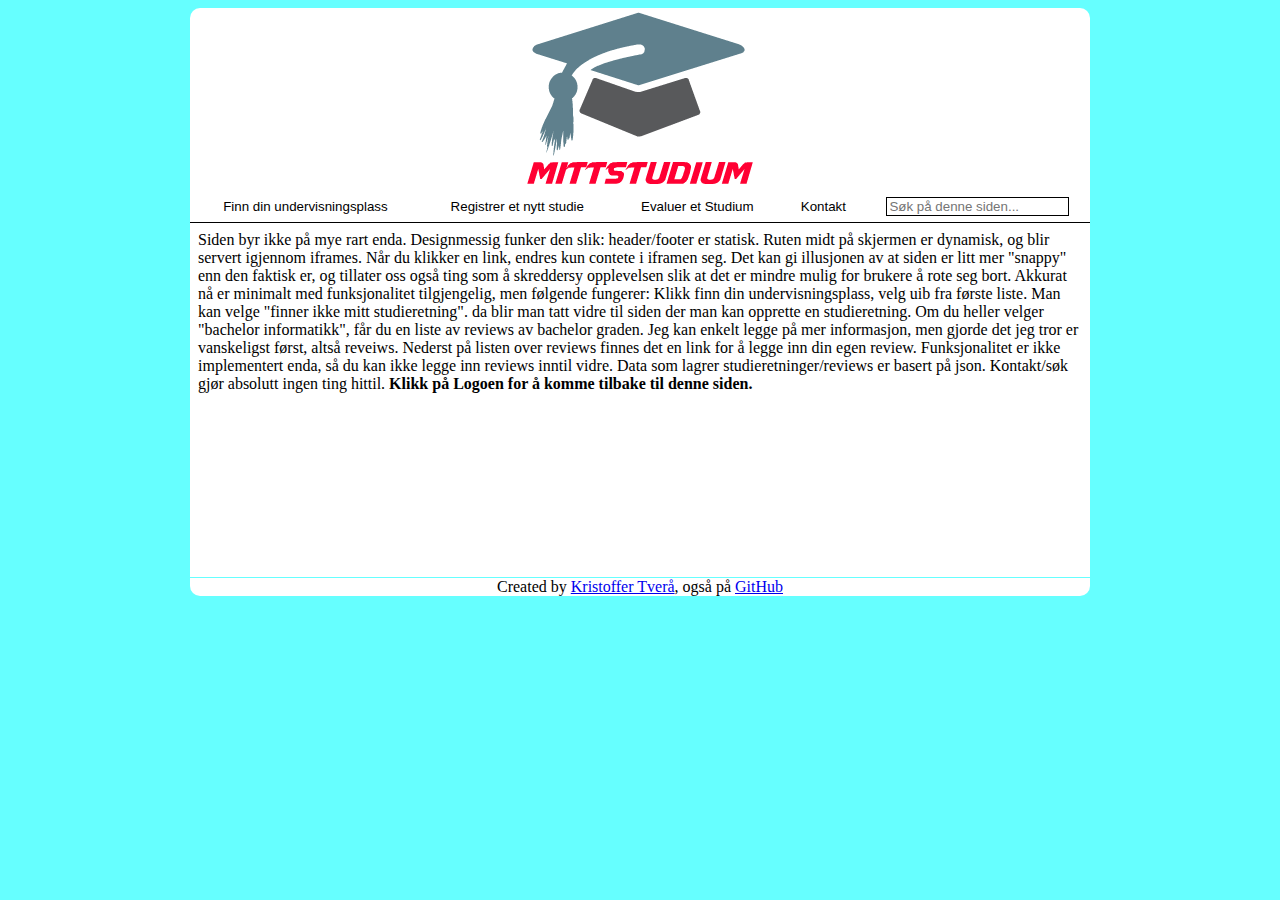
==== info100/info100lab2z/WebContent/index.html @ 24546296 "Full funksjonell mysql funksjonalitet oppe å går." ====
<!DOCTYPE html>
<html>
<head>
<meta charset="utf-8">
<title>Mitt Studium</title>
<link rel="stylesheet" href="assets/stylesheets/stylesheet.css" type="text/css" media="all">
<script type="text/javascript" src="assets/js/navigation.js"></script>
<script src="http://ajax.googleapis.com/ajax/libs/jquery/1.8.3/jquery.min.js"></script>

</head>
<body>

<header> 
<a class="logo" onclick="main()"><img class="logo" style="align:ceter" src="assets/pictures/logo.png"></a>
<nav>
	<ul id="menu">
	<li><button onclick="plass()"> Finn din undervisningsplass </button></li>
	<li><button onclick="leggTilNytt()"> Registrer et nytt studie </button></li>
	<li><button onclick="evaluer()"> Evaluer et Studium </button></li>
	<li><button onclick="kontakt()"> Kontakt </button></li>
	<li><form style="width:100%"> <input type="search" name="siteSearch" placeholder="Søk på denne siden..." style="border:1px solid">	</form> </li>
	</ul>
</nav>
</header>

<div class=content>
<iframe id="contentFrame" name="content" class="mainFrame" src="main.html" onload="resizeMe()">This site primarily works because of Iframes, and it looks like your web browser is having a hard time comprehending the idea of "iframes"</iframe>
</div>

	<footer>
			<p align="center">Created by <a href="mailTo:Bluekristoffer@gmail.com">Kristoffer Tverå</a>, også på <a href="https://github.com/bzl/skolen/tree/master/info100/info100lab2z">GitHub</a> </p>
	</footer>

</body>
</html>
---- info100/info100lab2z/WebContent/assets/stylesheets/stylesheet.css ----
@CHARSET "utf-8";

body {
	background-color:#66FFFF;
	padding: 0px;
	height: 100%
	
}

header {
	display: block;
	margin: 0 auto;
	width: 900px;
	background-color:white;
	
	-moz-border-radius-topleft: 10px;
	-moz-border-radius-topright: 10px;
	-moz-border-radius-bottomright: 0;
	-moz-border-radius-bottomleft: 0;

	-webkit-border-top-left-radius: 10px;
	-webkit-border-top-right-radius: 10px;
	-webkit-border-bottom-right-radius: 0;
	-webkit-border-bottom-left-radius: 0;
	
	border-bottom: solid 1px;
}

nav {
	backgroud-color: #fff;
	border: none;
	box-shadow: 0 2px 2px -1px rbga(0, 0, 0, 0.055);
	display: block;
	overflow: hidden;
	width: 100%;
}

nav ul {
	margin: 0;
	padding: 0;
	width: 100%;
	display: table;
}

nav ul li {
	display: table-cell;
	text-align: center;
	list-style-type: none;
	-webkit-transition: all 0.2s;
	-moz-transition: all 0.2s;
	-ms-transition: all 0.2s;
	-o-transition: all 0.2s;
	transition: all 0.2s;
	margin-right: 2px;
}

nav>ul>li>button {
	color: #000;
	display: block;
	line-height: 30px;
	padding: 0 12px;
	text-decoration: none;
}

nav>ul>li:hover {
	background-color: rgb(200, 200, 200);
}

nav>ul>li:hover>button {
	color: rgb(255, 255, 255);
}

nav>ul>li:hover>button>.caret {
	border-top-color: rgb(255, 255, 255);
}

nav button {
	background-color: transparent;
	border: none;
	width:100%
}

.content {
	display: block;
	margin: 0 auto;
	width: 900px;
	background-color:white;
	
}

#contentFrame {
	border: 0;
	overflow:hidden;
	width: 900px;
	height: 600px;
}

.logo {
	display: block;
	margin-left: auto;
	margin-right: auto;
	border:none;
}

footer {
	margin: -15px auto;
	background-color:white;
	width: 900px;
	height: 100%;
	border: 0;
	display: block;
	padding: 0px;
	
	-moz-border-radius-topleft: 0;
	-moz-border-radius-topright: 0;
	-moz-border-radius-bottomright: 10px;
	-moz-border-radius-bottomleft: 10px;

	-webkit-border-top-left-radius: 0;
	-webkit-border-top-right-radius: 0;
	-webkit-border-bottom-right-radius: 10px;
	-webkit-border-bottom-left-radius: 10px;
	
	}
	
	#header h1 {
	margin: 0 auto;
	}
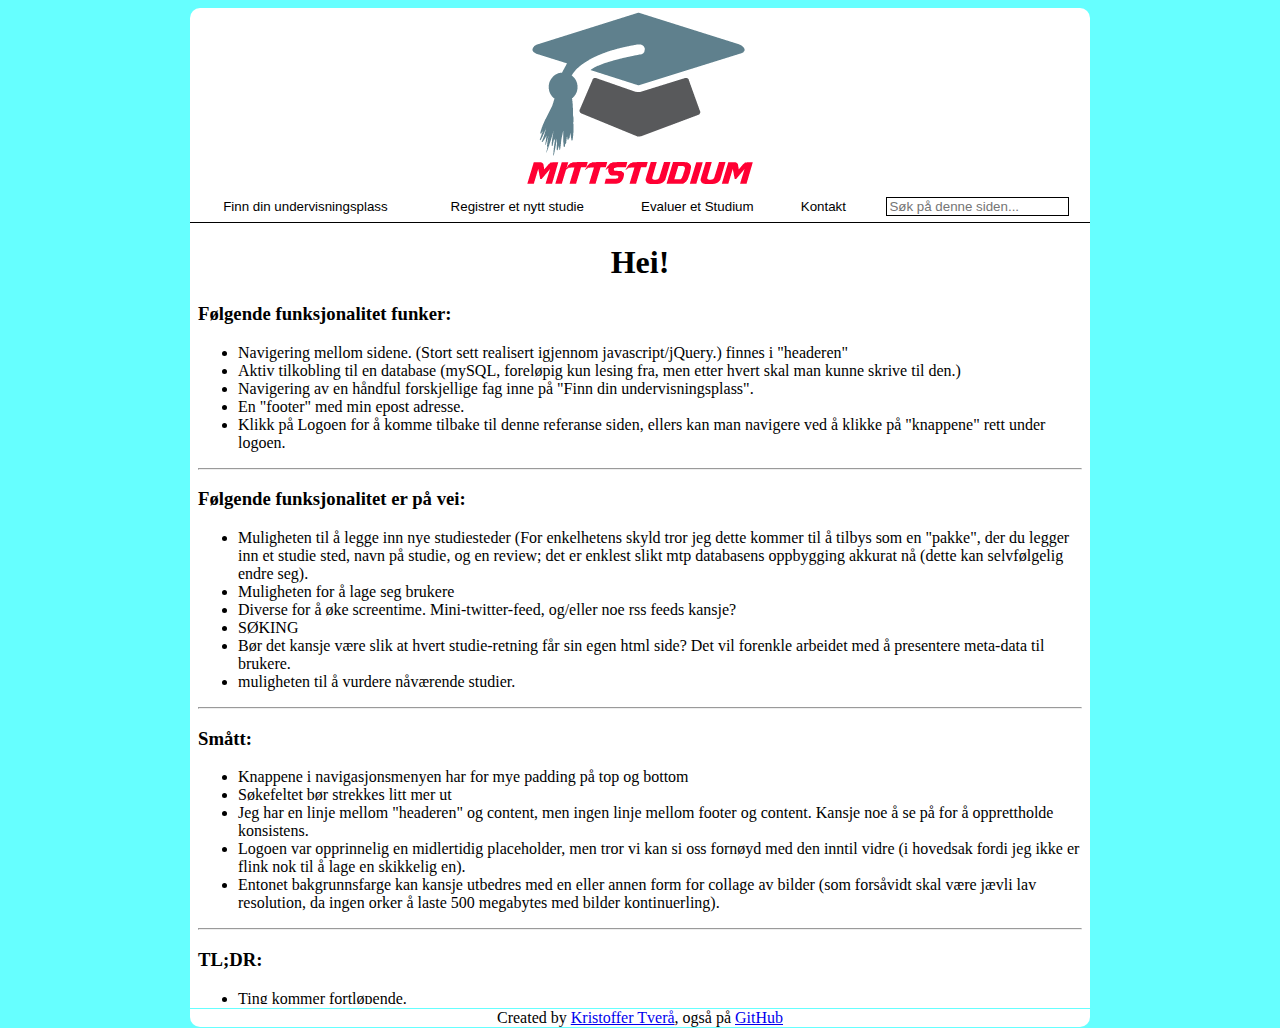
==== commit 9f1541fe: "Oppdaterte samtlige referanser av jquery til en lokal kopi, flyttet noe av javascript koden til ekst" ====
--- a/info100/info100lab2z/WebContent/index.html
+++ b/info100/info100lab2z/WebContent/index.html
@@ -3,32 +3,46 @@
 <head>
 <meta charset="utf-8">
 <title>Mitt Studium</title>
-<link rel="stylesheet" href="assets/stylesheets/stylesheet.css" type="text/css" media="all">
+<link rel="stylesheet" href="assets/stylesheets/stylesheet.css"
+	type="text/css" media="all">
 <script type="text/javascript" src="assets/js/navigation.js"></script>
-<script src="http://ajax.googleapis.com/ajax/libs/jquery/1.8.3/jquery.min.js"></script>
+<script type="text/javascript" src="assets/js/jquery-1.11.1.js"></script>
 
 </head>
 <body>
 
-<header> 
-<a class="logo" onclick="main()"><img class="logo" style="align:ceter" src="assets/pictures/logo.png"></a>
-<nav>
-	<ul id="menu">
-	<li><button onclick="plass()"> Finn din undervisningsplass </button></li>
-	<li><button onclick="leggTilNytt()"> Registrer et nytt studie </button></li>
-	<li><button onclick="evaluer()"> Evaluer et Studium </button></li>
-	<li><button onclick="kontakt()"> Kontakt </button></li>
-	<li><form style="width:100%"> <input type="search" name="siteSearch" placeholder="Søk på denne siden..." style="border:1px solid">	</form> </li>
-	</ul>
-</nav>
-</header>
+	<header>
+		<a class="logo" onclick="main()"><img class="logo"
+			style="align: ceter" src="assets/pictures/logo.png"></a>
+		<nav>
+			<ul id="menu">
+				<li><button onclick="plass()">Finn din
+						undervisningsplass</button></li>
+				<li><button onclick="leggTilNytt()">Registrer et nytt
+						studie</button></li>
+				<li><button onclick="evaluer()">Evaluer et Studium</button></li>
+				<li><button onclick="kontakt()">Kontakt</button></li>
+				<li><form style="width: 100%">
+						<input type="search" name="siteSearch"
+							placeholder="Søk på denne siden..." style="border: 1px solid">
+					</form></li>
+			</ul>
+		</nav>
+	</header>
 
-<div class=content>
-<iframe id="contentFrame" name="content" class="mainFrame" src="main.html" onload="resizeMe()">This site primarily works because of Iframes, and it looks like your web browser is having a hard time comprehending the idea of "iframes"</iframe>
-</div>
+	<div class=content>
+		<iframe id="contentFrame" name="content" class="mainFrame"
+			src="main.html" onload="resizeMe()">This site primarily
+			works because of Iframes, and it looks like your web browser is
+			having a hard time comprehending the idea of "iframes"</iframe>
+	</div>
 
 	<footer>
-			<p align="center">Created by <a href="mailTo:Bluekristoffer@gmail.com">Kristoffer Tverå</a>, også på <a href="https://github.com/bzl/skolen/tree/master/info100/info100lab2z">GitHub</a> </p>
+		<p align="center">
+			Created by <a href="mailTo:Bluekristoffer@gmail.com">Kristoffer
+				Tverå</a>, også på <a
+				href="https://github.com/bzl/skolen/tree/master/info100/info100lab2z">GitHub</a>
+		</p>
 	</footer>
 
 </body>
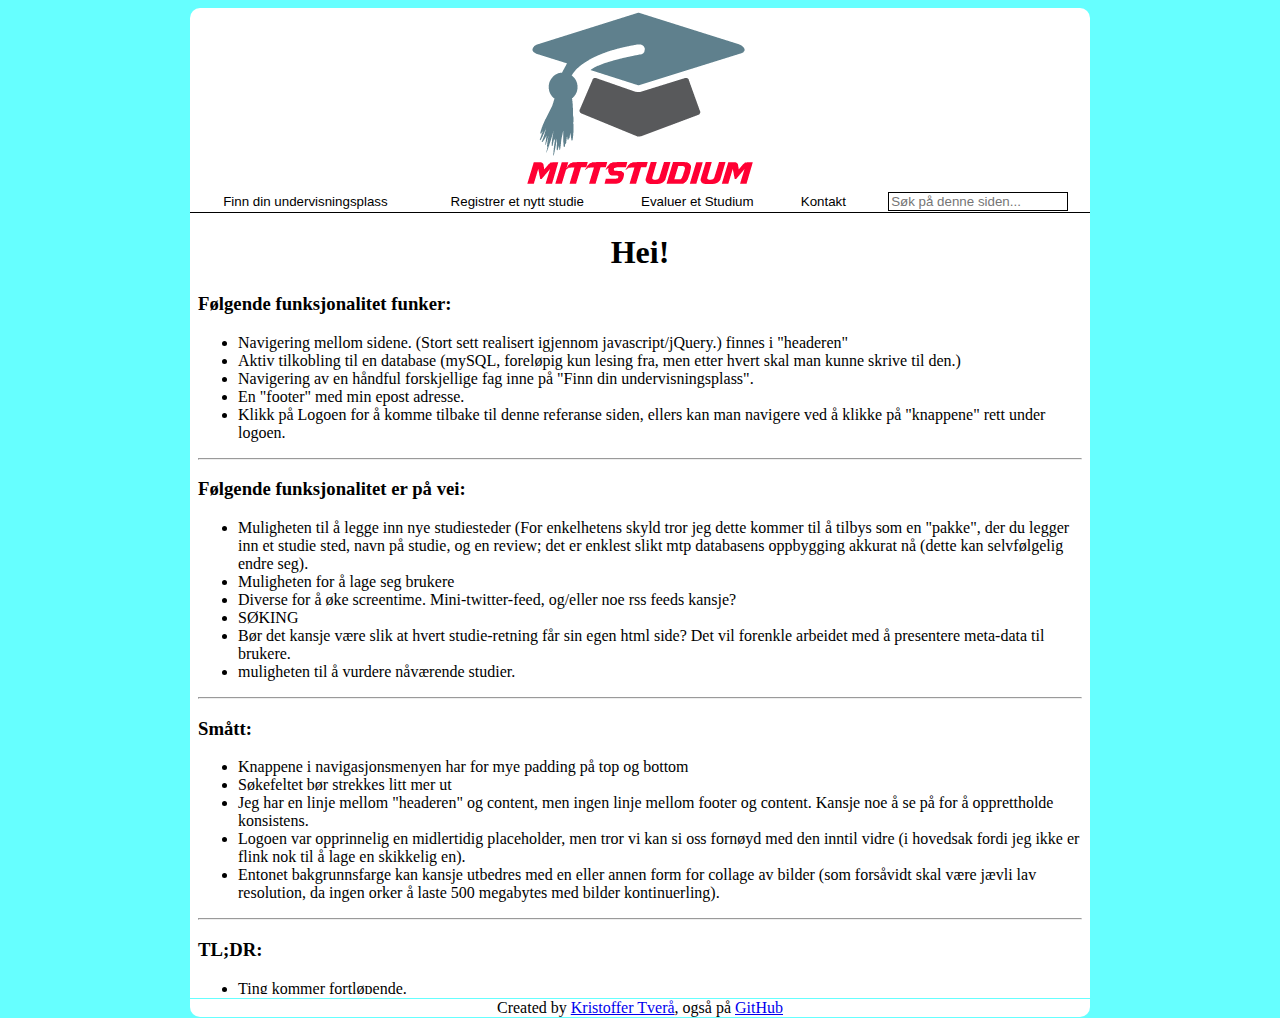
==== commit 465d37eb: "Delvis implementert innlegg av reviews nå" ====
--- a/info100/info100lab2z/WebContent/index.html
+++ b/info100/info100lab2z/WebContent/index.html
@@ -3,8 +3,7 @@
 <head>
 <meta charset="utf-8">
 <title>Mitt Studium</title>
-<link rel="stylesheet" href="assets/stylesheets/stylesheet.css"
-	type="text/css" media="all">
+<link rel="stylesheet" href="assets/stylesheets/stylesheet.css" type="text/css" media="all">
 <script type="text/javascript" src="assets/js/navigation.js"></script>
 <script type="text/javascript" src="assets/js/jquery-1.11.1.js"></script>
 
@@ -12,35 +11,28 @@
 <body>
 
 	<header>
-		<a class="logo" onclick="main()"><img class="logo"
-			style="align: ceter" src="assets/pictures/logo.png"></a>
+		<a class="logo" onclick="main()"><img class="logo" style="align: ceter" src="assets/pictures/logo.png"></a>
 		<nav>
 			<ul id="menu">
-				<li><button onclick="plass()">Finn din
-						undervisningsplass</button></li>
-				<li><button onclick="leggTilNytt()">Registrer et nytt
-						studie</button></li>
+				<li><button onclick="plass()">Finn din undervisningsplass</button></li>
+				<li><button onclick="leggTilNytt()">Registrer et nytt studie</button></li>
 				<li><button onclick="evaluer()">Evaluer et Studium</button></li>
 				<li><button onclick="kontakt()">Kontakt</button></li>
 				<li><form style="width: 100%">
-						<input type="search" name="siteSearch"
-							placeholder="Søk på denne siden..." style="border: 1px solid">
+						<input type="search" name="siteSearch" placeholder="Søk på denne siden..." style="border: 1px solid; width: 80%;">
 					</form></li>
 			</ul>
 		</nav>
 	</header>
 
 	<div class=content>
-		<iframe id="contentFrame" name="content" class="mainFrame"
-			src="main.html" onload="resizeMe()">This site primarily
-			works because of Iframes, and it looks like your web browser is
-			having a hard time comprehending the idea of "iframes"</iframe>
+		<iframe id="contentFrame" name="content" class="mainFrame" src="main.html" onload="resizeMe()">This site primarily works
+			because of Iframes, and it looks like your web browser is having a hard time comprehending the idea of "iframes"</iframe>
 	</div>
 
 	<footer>
 		<p align="center">
-			Created by <a href="mailTo:Bluekristoffer@gmail.com">Kristoffer
-				Tverå</a>, også på <a
+			Created by <a href="mailTo:Bluekristoffer@gmail.com">Kristoffer Tverå</a>, også på <a
 				href="https://github.com/bzl/skolen/tree/master/info100/info100lab2z">GitHub</a>
 		</p>
 	</footer>
--- a/info100/info100lab2z/WebContent/assets/stylesheets/stylesheet.css
+++ b/info100/info100lab2z/WebContent/assets/stylesheets/stylesheet.css
@@ -1,28 +1,24 @@
 @CHARSET "utf-8";
 
 body {
-	background-color:#66FFFF;
+	background-color: #66FFFF;
 	padding: 0px;
 	height: 100%
-	
 }
 
 header {
 	display: block;
 	margin: 0 auto;
 	width: 900px;
-	background-color:white;
-	
+	background-color: white;
 	-moz-border-radius-topleft: 10px;
 	-moz-border-radius-topright: 10px;
 	-moz-border-radius-bottomright: 0;
 	-moz-border-radius-bottomleft: 0;
-
 	-webkit-border-top-left-radius: 10px;
 	-webkit-border-top-right-radius: 10px;
 	-webkit-border-bottom-right-radius: 0;
 	-webkit-border-bottom-left-radius: 0;
-	
 	border-bottom: solid 1px;
 }
 
@@ -57,7 +53,7 @@
 nav>ul>li>button {
 	color: #000;
 	display: block;
-	line-height: 30px;
+	line-height: 20px;
 	padding: 0 12px;
 	text-decoration: none;
 }
@@ -77,20 +73,19 @@
 nav button {
 	background-color: transparent;
 	border: none;
-	width:100%
+	width: 100%
 }
 
 .content {
 	display: block;
 	margin: 0 auto;
 	width: 900px;
-	background-color:white;
-	
+	background-color: white;
 }
 
 #contentFrame {
 	border: 0;
-	overflow:hidden;
+	overflow: hidden;
 	width: 900px;
 	height: 600px;
 }
@@ -99,30 +94,27 @@
 	display: block;
 	margin-left: auto;
 	margin-right: auto;
-	border:none;
+	border: none;
 }
 
 footer {
 	margin: -15px auto;
-	background-color:white;
+	background-color: white;
 	width: 900px;
 	height: 100%;
 	border: 0;
 	display: block;
 	padding: 0px;
-	
 	-moz-border-radius-topleft: 0;
 	-moz-border-radius-topright: 0;
 	-moz-border-radius-bottomright: 10px;
 	-moz-border-radius-bottomleft: 10px;
-
 	-webkit-border-top-left-radius: 0;
 	-webkit-border-top-right-radius: 0;
 	-webkit-border-bottom-right-radius: 10px;
 	-webkit-border-bottom-left-radius: 10px;
-	
-	}
-	
-	#header h1 {
+}
+
+#header h1 {
 	margin: 0 auto;
-	}+}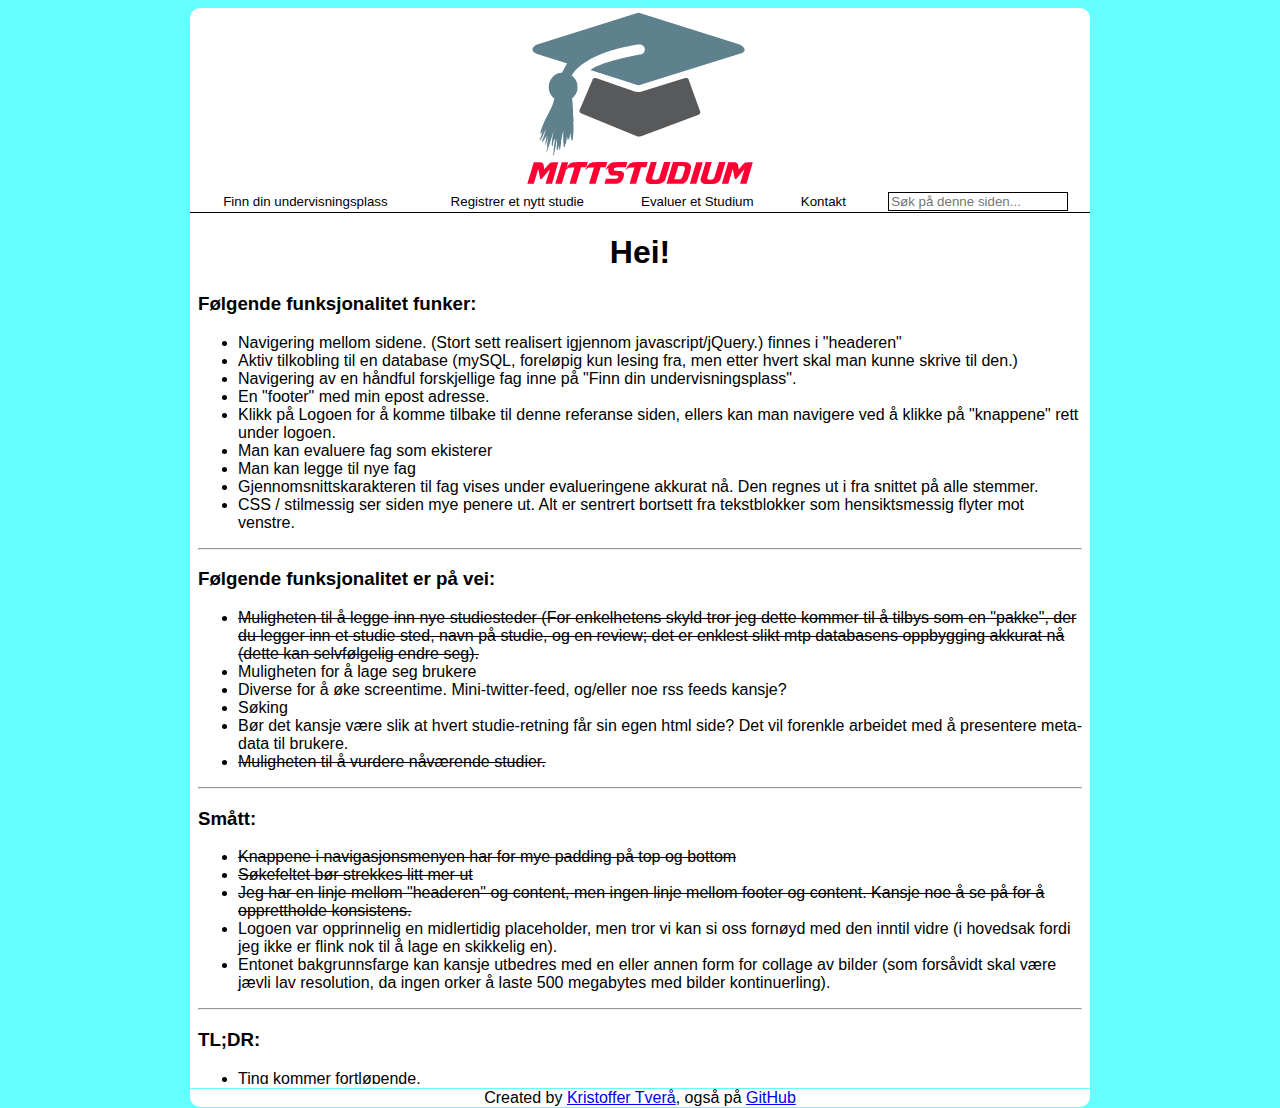
==== commit 740d3fee: "la til en fiks+ noe css." ====
--- a/info100/info100lab2z/WebContent/index.html
+++ b/info100/info100lab2z/WebContent/index.html
@@ -5,7 +5,7 @@
 <title>Mitt Studium</title>
 <link rel="stylesheet" href="assets/stylesheets/stylesheet.css" type="text/css" media="all">
 <script type="text/javascript" src="assets/js/navigation.js"></script>
-<script type="text/javascript" src="assets/js/jquery-1.11.1.js"></script>
+<script src="http://ajax.googleapis.com/ajax/libs/jquery/1.11.1/jquery.min.js"></script>
 
 </head>
 <body>
--- a/info100/info100lab2z/WebContent/assets/stylesheets/stylesheet.css
+++ b/info100/info100lab2z/WebContent/assets/stylesheets/stylesheet.css
@@ -3,7 +3,8 @@
 body {
 	background-color: #66FFFF;
 	padding: 0px;
-	height: 100%
+	height: 100%;
+	font-family: "Trebuchet MS", Helvetica, sans-serif;
 }
 
 header {
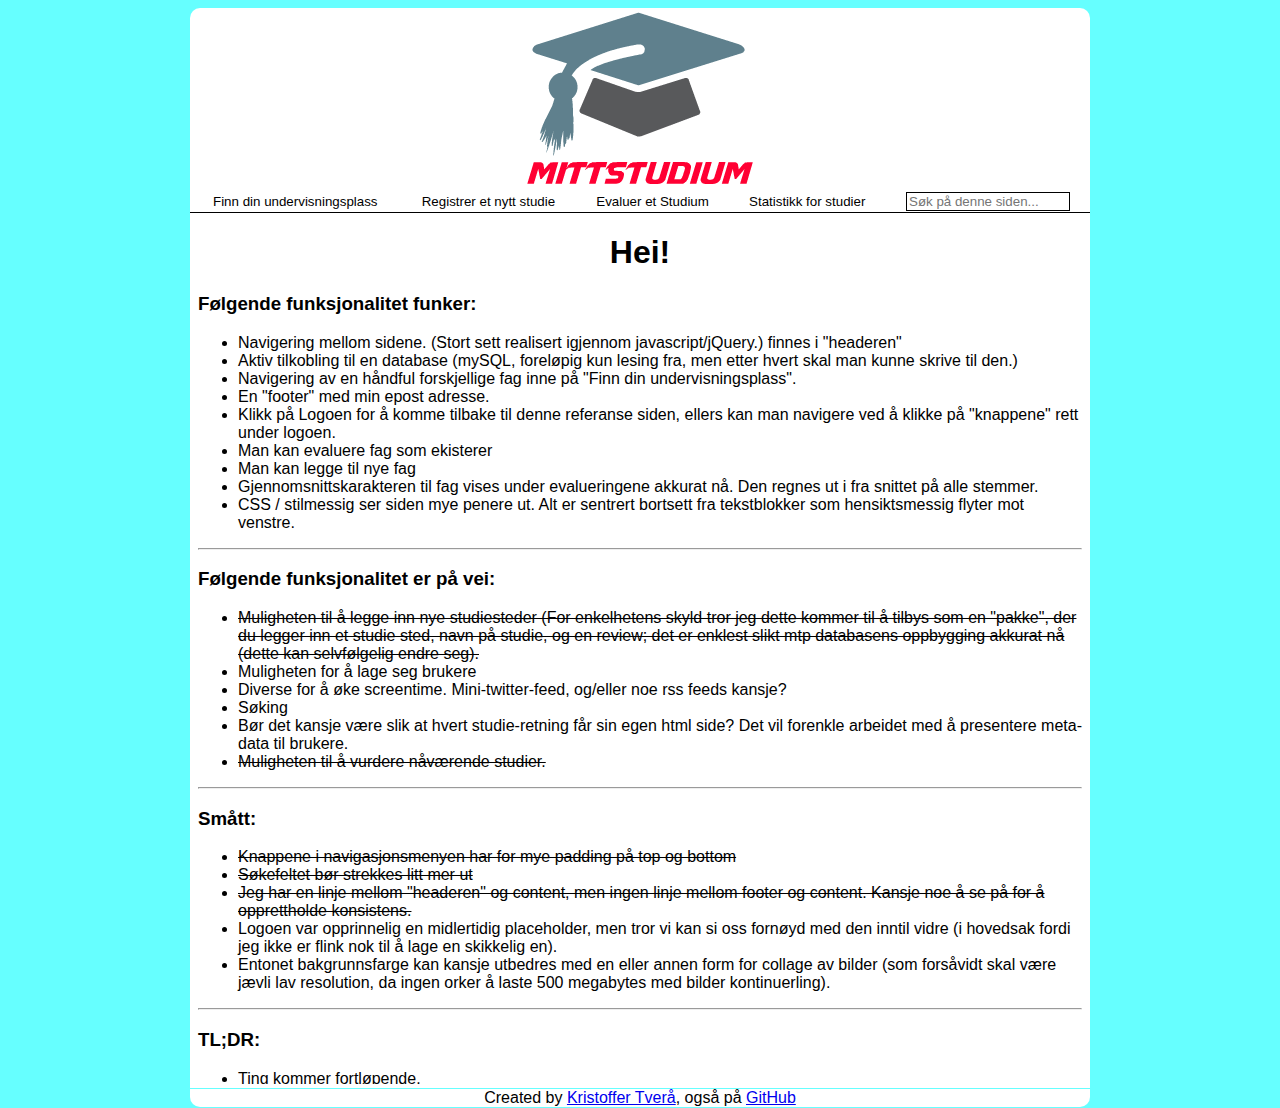
==== commit 1965140e: "La til en side som viser alle studier samt gjennomsnittet deres." ====
--- a/info100/info100lab2z/WebContent/index.html
+++ b/info100/info100lab2z/WebContent/index.html
@@ -3,7 +3,8 @@
 <head>
 <meta charset="utf-8">
 <title>Mitt Studium</title>
-<link rel="stylesheet" href="assets/stylesheets/stylesheet.css" type="text/css" media="all">
+<link rel="stylesheet" href="assets/stylesheets/stylesheet.css" type="text/css" media="screen, print, projection, tv"/>
+<link rel="stylesheet" href="assets/stylesheets/mobile.css" type="text/css" media="handheld" />
 <script type="text/javascript" src="assets/js/navigation.js"></script>
 <script src="http://ajax.googleapis.com/ajax/libs/jquery/1.11.1/jquery.min.js"></script>
 
@@ -17,7 +18,7 @@
 				<li><button onclick="plass()">Finn din undervisningsplass</button></li>
 				<li><button onclick="leggTilNytt()">Registrer et nytt studie</button></li>
 				<li><button onclick="evaluer()">Evaluer et Studium</button></li>
-				<li><button onclick="kontakt()">Kontakt</button></li>
+				<li><button onclick="snitt()">Statistikk for studier</button></li>
 				<li><form style="width: 100%">
 						<input type="search" name="siteSearch" placeholder="Søk på denne siden..." style="border: 1px solid; width: 80%;">
 					</form></li>
--- a/info100/info100lab2z/WebContent/assets/stylesheets/mobile.css
+++ b/info100/info100lab2z/WebContent/assets/stylesheets/mobile.css
@@ -0,0 +1,128 @@
+@CHARSET "utf-8";
+
+body {
+	background-color: #66FFFF;
+	padding: 0px;
+	height: 100%;
+	font-family: "Trebuchet MS", Helvetica, sans-serif;
+}
+
+header {
+	display: block;
+	margin: 0 auto;
+	width: 100%;
+	background-color: white;
+	-moz-border-radius-topleft: 10px;
+	-moz-border-radius-topright: 10px;
+	-moz-border-radius-bottomright: 0;
+	-moz-border-radius-bottomleft: 0;
+	-webkit-border-top-left-radius: 10px;
+	-webkit-border-top-right-radius: 10px;
+	-webkit-border-bottom-right-radius: 0;
+	-webkit-border-bottom-left-radius: 0;
+	border-bottom: solid 1px;
+}
+
+nav {
+	backgroud-color: #fff;
+	border: none;
+	box-shadow: 0 2px 2px -1px rbga(0, 0, 0, 0.055);
+	display: block;
+	overflow: hidden;
+	width: 100%;
+}
+
+nav ul {
+	margin: 0;
+	padding: 0;
+	width: 100%;
+	display: table;
+}
+
+nav ul li {
+	display: table-cell;
+	text-align: center;
+	list-style-type: none;
+	-webkit-transition: all 0.2s;
+	-moz-transition: all 0.2s;
+	-ms-transition: all 0.2s;
+	-o-transition: all 0.2s;
+	transition: all 0.2s;
+	margin-right: 2px;
+}
+
+nav>ul>li>button {
+	color: #000;
+	width: 100%;
+	display: block;
+	line-height: 20px;
+	padding : 0;
+	text-decoration: none;
+	padding: 0;
+}
+
+nav>ul>li:hover {
+	background-color: rgb(200, 200, 200);
+}
+
+nav>ul>li:hover>button {
+	color: rgb(255, 255, 255);
+}
+
+nav>ul>li:hover>button>.caret {
+	border-top-color: rgb(255, 255, 255);
+}
+
+nav button {
+	background-color: transparent;
+	border: none;
+	width: 100%
+}
+
+.content {
+	display: block;
+	margin: 0 auto;
+	width: 100%;
+	background-color: white;
+}
+
+#contentFrame {
+	border: 0;
+	overflow: hidden;
+	width: 100%;
+	height: 200px;
+}
+
+.logo {
+	display: block;
+	margin-left: auto;
+	margin-right: auto;
+	border: none;
+}
+
+.logo img {
+	height: 40px;
+	width: auto;
+}
+
+footer {
+	margin: -15px auto;
+	background-color: white;
+	width: 100%;
+	height: 100%;
+	border: 0;
+	display: block;
+	padding: 0px;
+	-moz-border-radius-topleft: 0;
+	-moz-border-radius-topright: 0;
+	-moz-border-radius-bottomright: 10px;
+	-moz-border-radius-bottomleft: 10px;
+	-webkit-border-top-left-radius: 0;
+	-webkit-border-top-right-radius: 0;
+	-webkit-border-bottom-right-radius: 10px;
+	-webkit-border-bottom-left-radius: 10px;
+}
+
+#header h1 {
+	margin: 0 auto;
+}